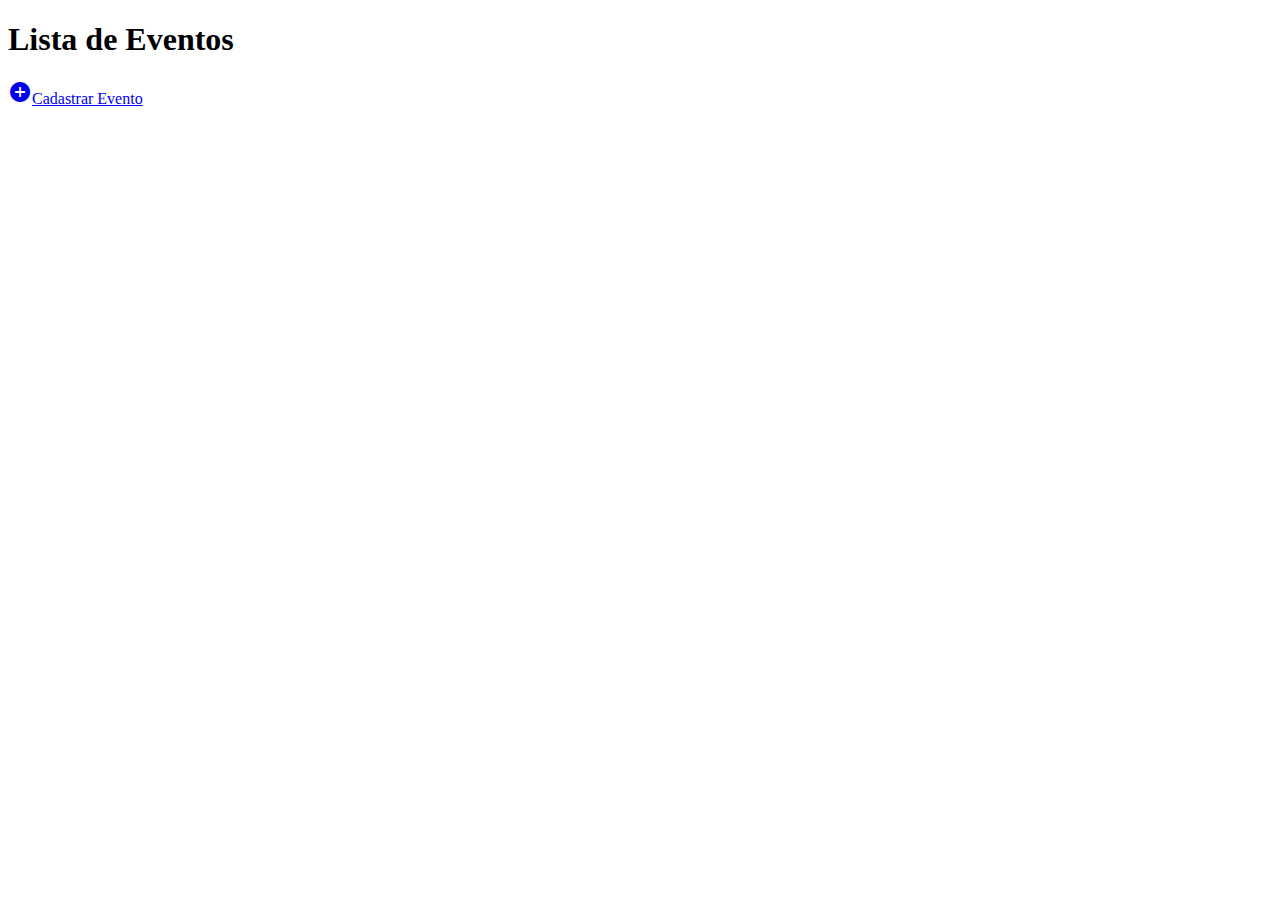
==== src/main/resources/templates/index.html @ 16a24c35 "Adicionando template para estilização" ====
<!DOCTYPE html>
<html lang="en">
<head>
    <meta charset="UTF-8">
    <meta name="viewport" content="width=device-width, initial-scale=1.0">
    <title>EventosApp</title>
    <link href="https://fonts.googleapis.com/icon?family=Material+Icons" rel="stylesheet"/>
      <!--Import materialize.css-->
      <link type="text/css" rel="stylesheet" href="materialize/css/materialize.min.css"  media="screen,projection"/>

      <!--Let browser know website is optimized for mobile-->
      <meta name="viewport" content="width=device-width, initial-scale=1.0"/>
</head>
<body>
    
    <h1>Lista de Eventos</h1>
    <a class="waves-effect waves-light btn" href="/cadastrarEvento"><i class="material-icons left">add_circle</i>Cadastrar Evento</a></h3>

    <div th:each="evento : ${eventos}">
        <div class="row">
            <p><span th:text="${evento.nome}"></span></p>
            <p><span th:text="${evento.local}"></span></p>
            <p><span th:text="${evento.data}"></span></p>
            <p><span th:text="${evento.horario}"></span></p>
        </div>


    </div>

    <script type="text/javascript" src="js/materialize.min.js"></script>
</body>
</html>
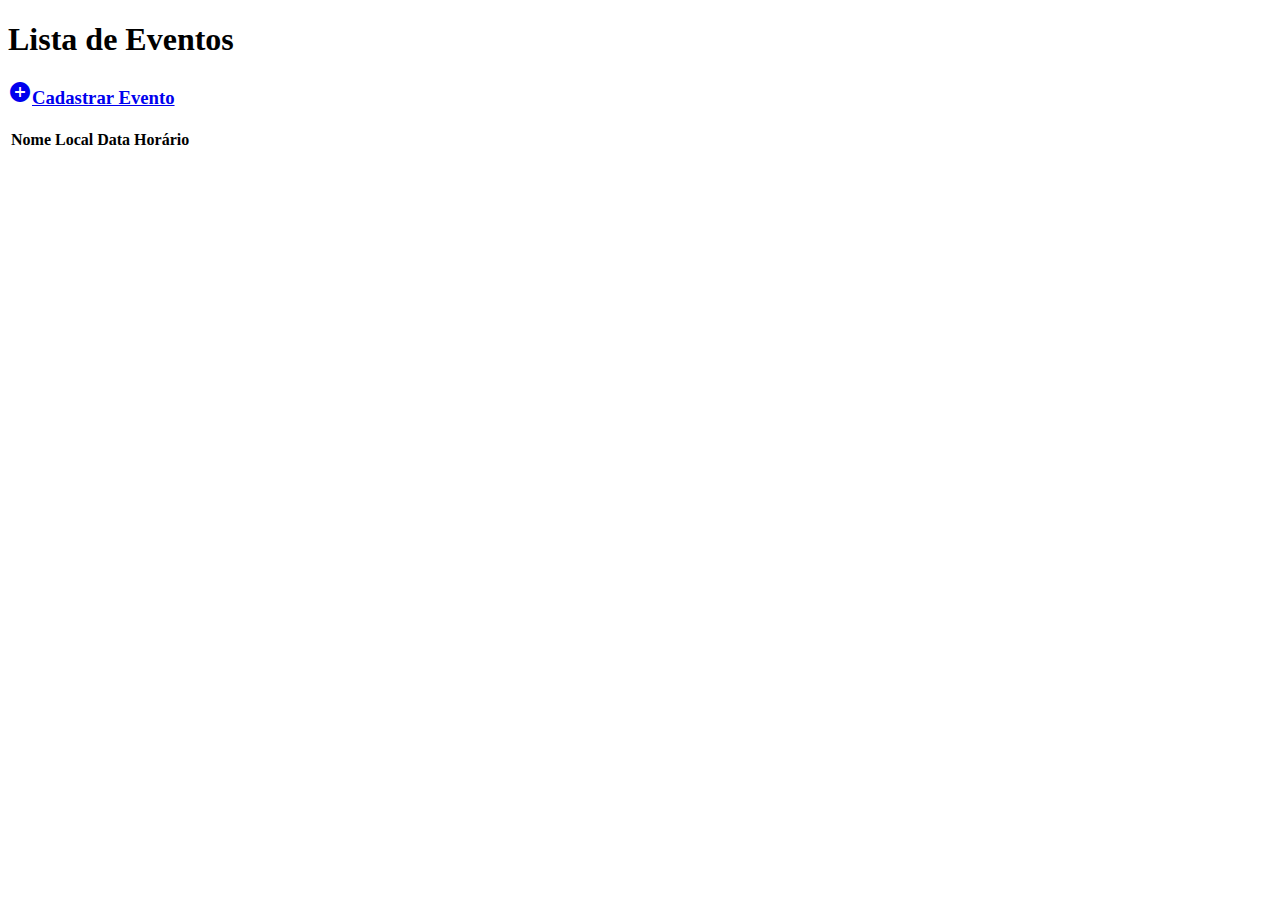
==== commit 81836c28: "Adicionando entidade convidados" ====
--- a/src/main/resources/templates/index.html
+++ b/src/main/resources/templates/index.html
@@ -1,5 +1,6 @@
 <!DOCTYPE html>
-<html lang="en">
+<html xmlns:th="http://thymeleaf.org"
+      xmlns:layout="http://www.ultraq.net.nz/thymeleaf/layout">
 <head>
     <meta charset="UTF-8">
     <meta name="viewport" content="width=device-width, initial-scale=1.0">
@@ -14,19 +15,26 @@
 <body>
     
     <h1>Lista de Eventos</h1>
-    <a class="waves-effect waves-light btn" href="/cadastrarEvento"><i class="material-icons left">add_circle</i>Cadastrar Evento</a></h3>
-
-    <div th:each="evento : ${eventos}">
-        <div class="row">
-            <p><span th:text="${evento.nome}"></span></p>
-            <p><span th:text="${evento.local}"></span></p>
-            <p><span th:text="${evento.data}"></span></p>
-            <p><span th:text="${evento.horario}"></span></p>
-        </div>
-
-
-    </div>
-
+    <h3><a class="waves-effect waves-light btn" href="/cadastrarEvento"><i class="material-icons left">add_circle</i>Cadastrar Evento</a></h3>
+    
+    <table class="container">
+        <thead>
+            <tr>
+                <th>Nome</th>
+                <th>Local</th>
+                <th>Data</th>
+                <th>Horário</th>
+            </tr>
+        </thead>
+        <tbody>
+            <tr th:each="evento : ${eventos}">
+                <td><a th:href="${(#mvc.url('EC#detalhesEvento').arg(0, evento.codigo)).build()}"><span th:text="${evento.nome}"></span></a></td>
+                <td><span th:text="${evento.data}"></span></td>
+                <td><span th:text="${evento.horario}"></span></td>
+                <td><span th:text="${evento.local}"></span></td>
+            </tr>
+        </tbody>
+    </table>
     <script type="text/javascript" src="js/materialize.min.js"></script>
 </body>
 </html>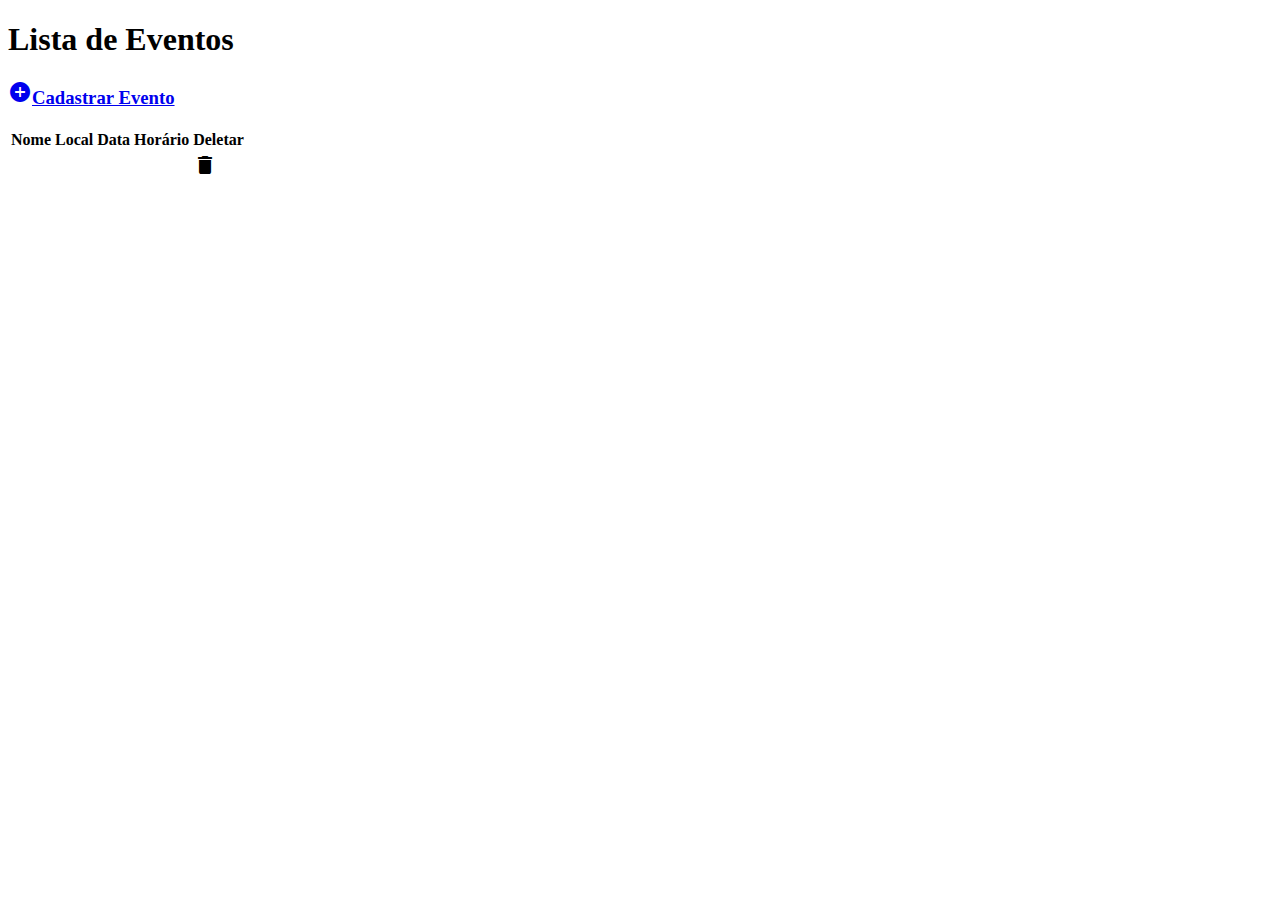
==== commit b64e02f2: "delete" ====
--- a/src/main/resources/templates/index.html
+++ b/src/main/resources/templates/index.html
@@ -24,6 +24,7 @@
                 <th>Local</th>
                 <th>Data</th>
                 <th>Horário</th>
+                <th>Deletar</th>
             </tr>
         </thead>
         <tbody>
@@ -32,6 +33,7 @@
                 <td><span th:text="${evento.data}"></span></td>
                 <td><span th:text="${evento.horario}"></span></td>
                 <td><span th:text="${evento.local}"></span></td>
+                <td><a class= "waves-effect waves-light btn-small" th:href="${(#mvc.url('EC#deletarEvento').arg(0, evento.codigo)).build()}"><i class="material-icons left">delete</i></a></td> 
             </tr>
         </tbody>
     </table>
